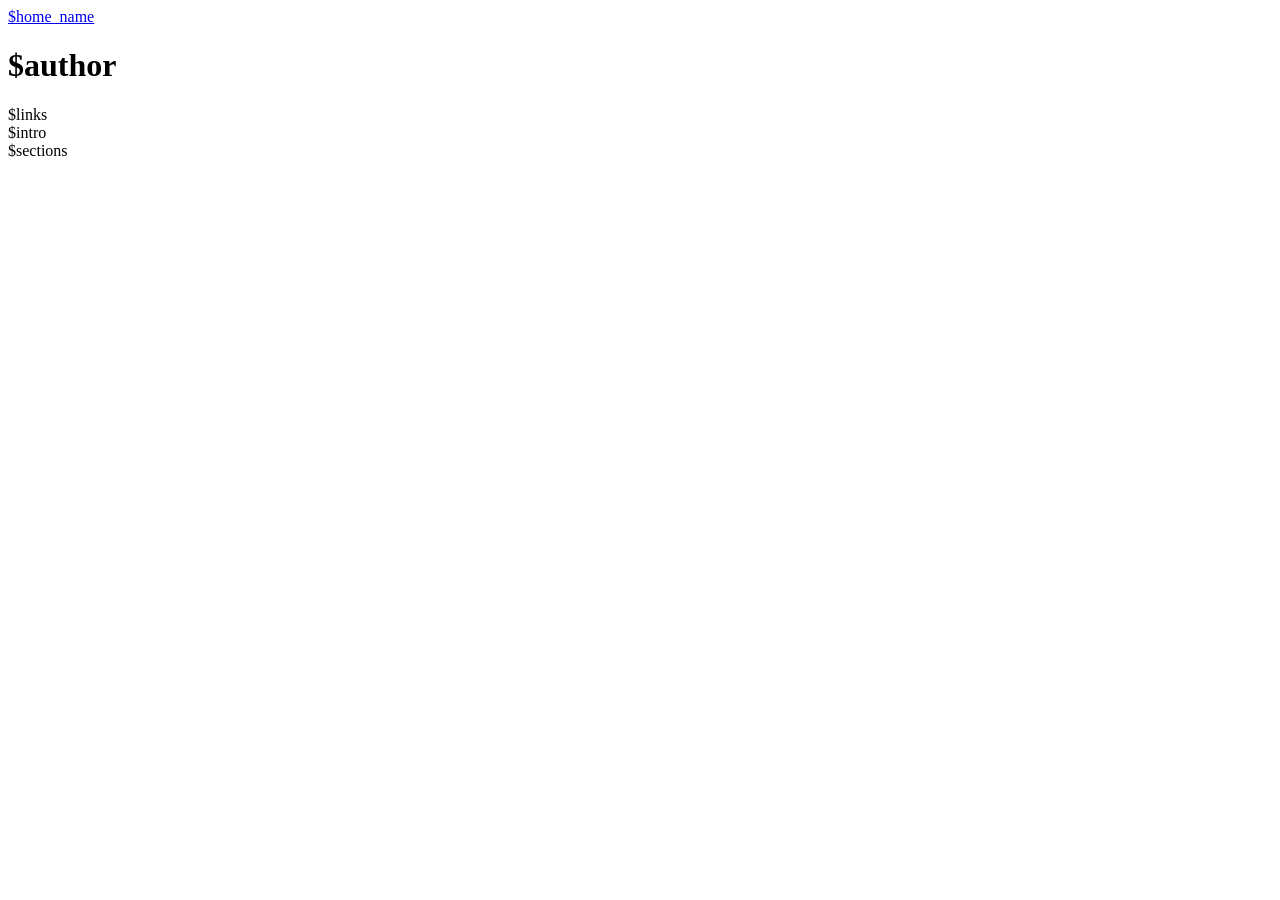
==== roles/site/files/projects/templates/index.html @ 33b96e82 "site: a projects page on its own subdomain, and llms.txt projects.<public_domain> is served by the s" ====
<!doctype html>
<html lang="en">
<head>
<meta charset="utf-8">
<meta name="viewport" content="width=device-width, initial-scale=1, viewport-fit=cover">
<meta name="theme-color" content="#04030c">
<meta name="description" content="$description">
<title>$site_title · $author</title>
<link rel="icon" href="favicon.svg" type="image/svg+xml">
<link rel="stylesheet" href="style.css">
</head>
<body>
<a class="home" href="$home" aria-label="$home_name, the front page"><span>$home_name</span></a>
<header class="head">
  <div class="name">
    <h1>$author</h1>
    $links
  </div>
  <div class="intro">$intro</div>
</header>
<main>
$sections
</main>
</body>
</html>
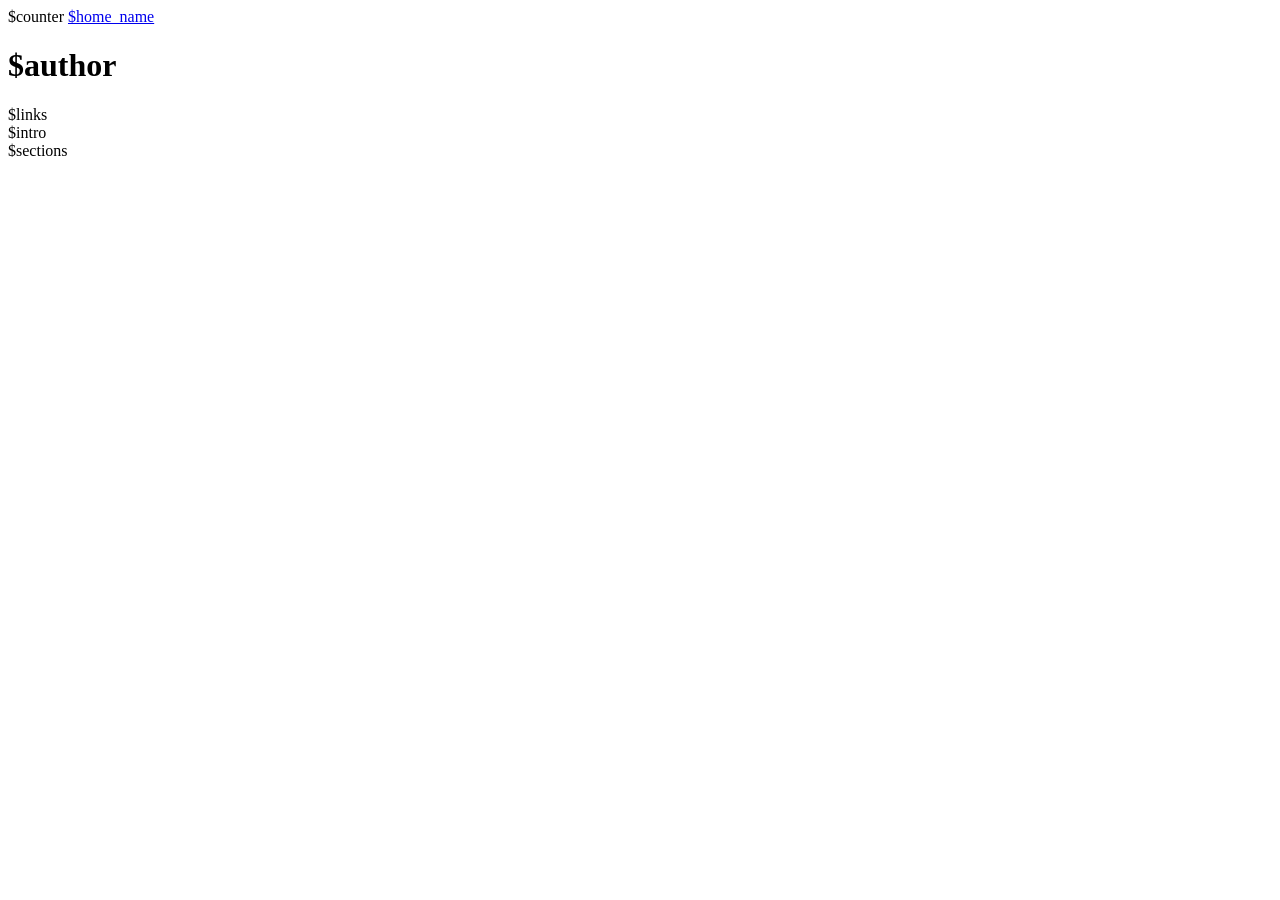
==== commit b1b87334: "goatcounter: page views for the public pages, counted at beacon. A new tenant, goatcounter (vmid 121" ====
--- a/roles/site/files/projects/templates/index.html
+++ b/roles/site/files/projects/templates/index.html
@@ -8,7 +8,7 @@
 <title>$site_title · $author</title>
 <link rel="icon" href="favicon.svg" type="image/svg+xml">
 <link rel="stylesheet" href="style.css">
-</head>
+$counter</head>
 <body>
 <a class="home" href="$home" aria-label="$home_name, the front page"><span>$home_name</span></a>
 <header class="head">
